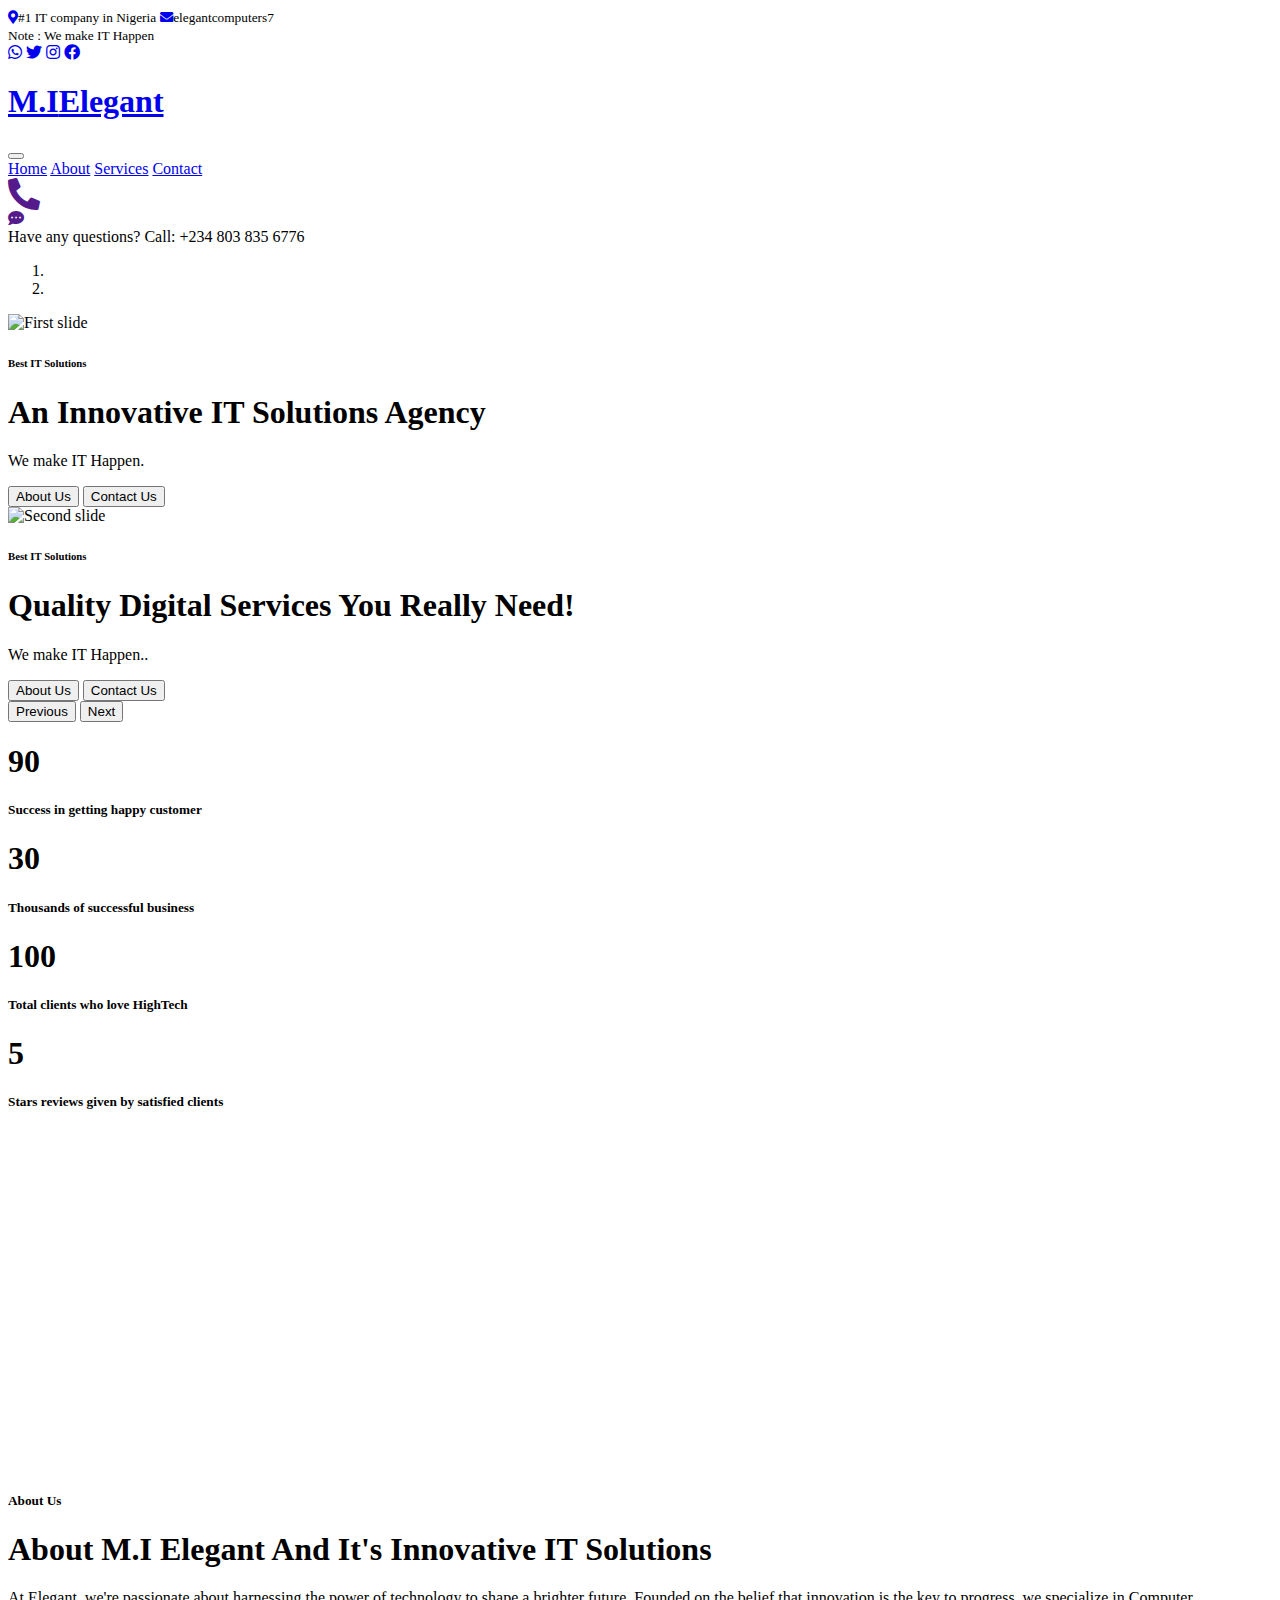
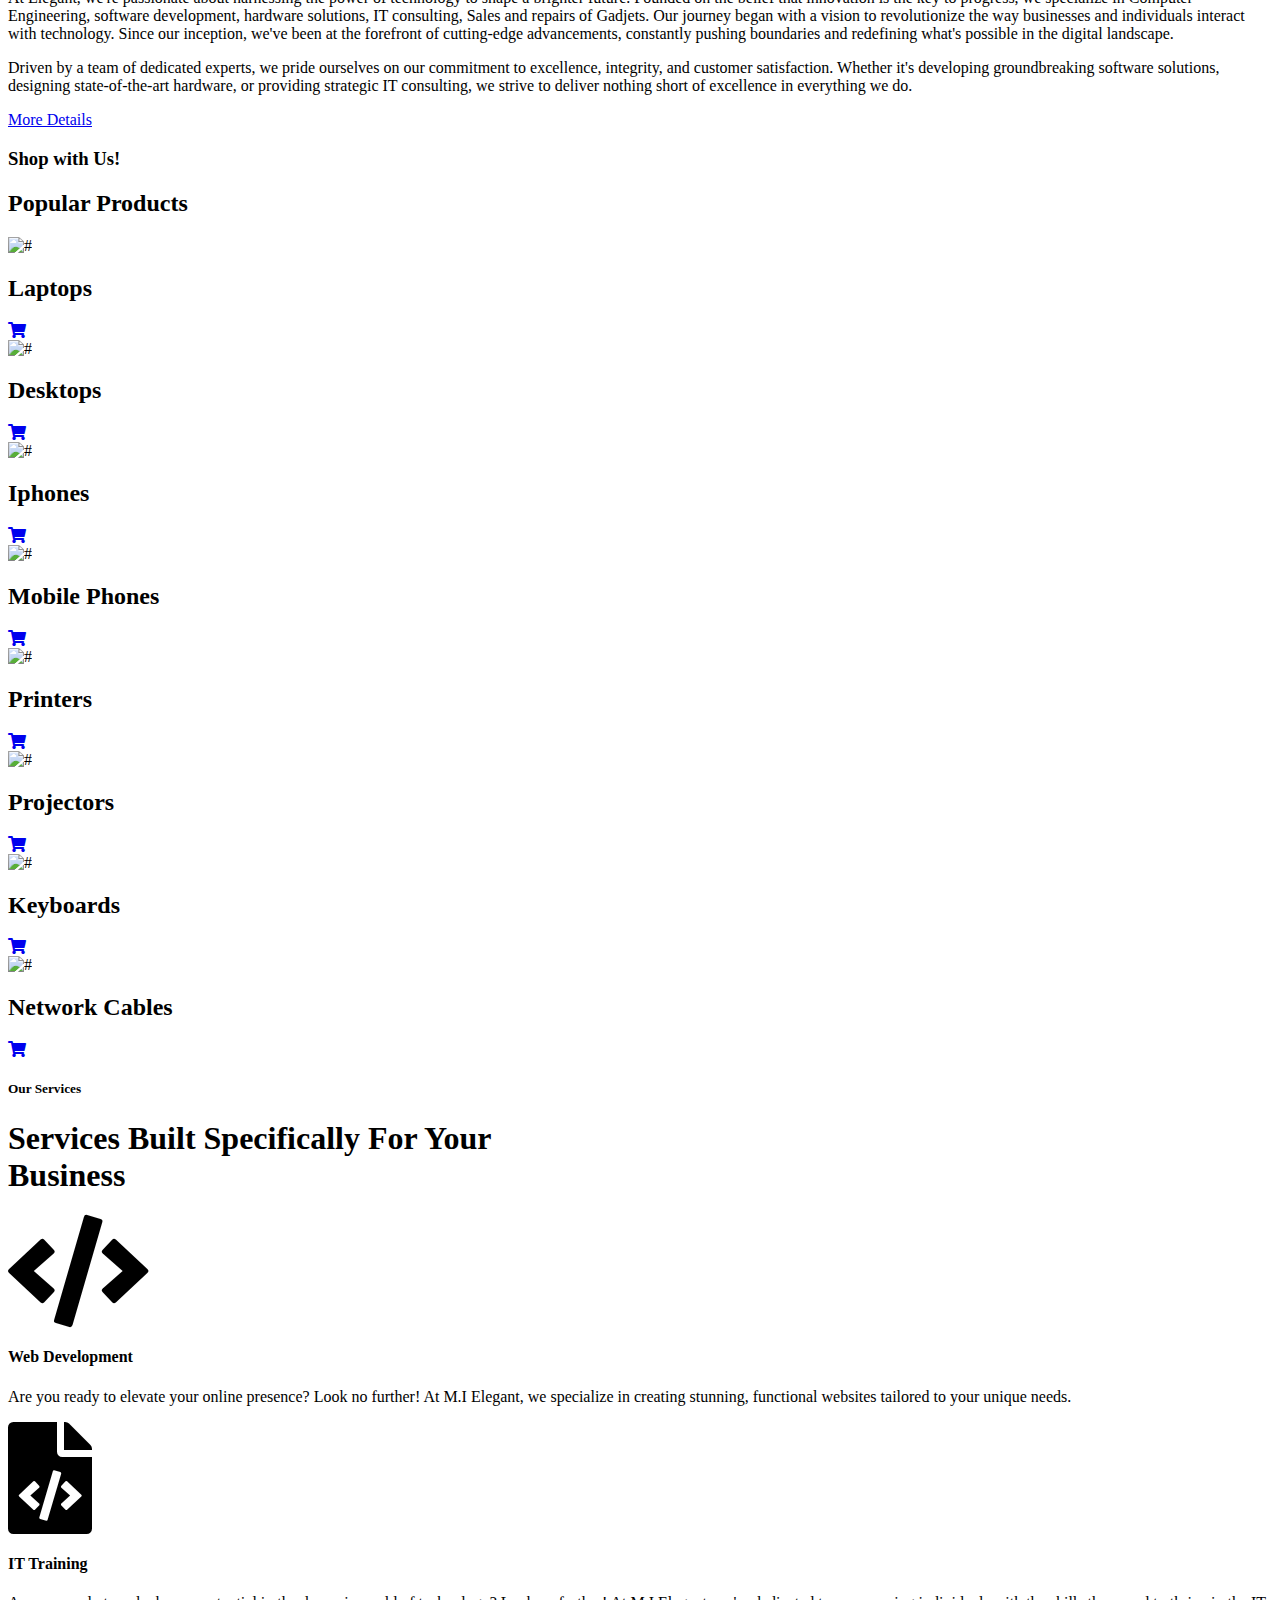
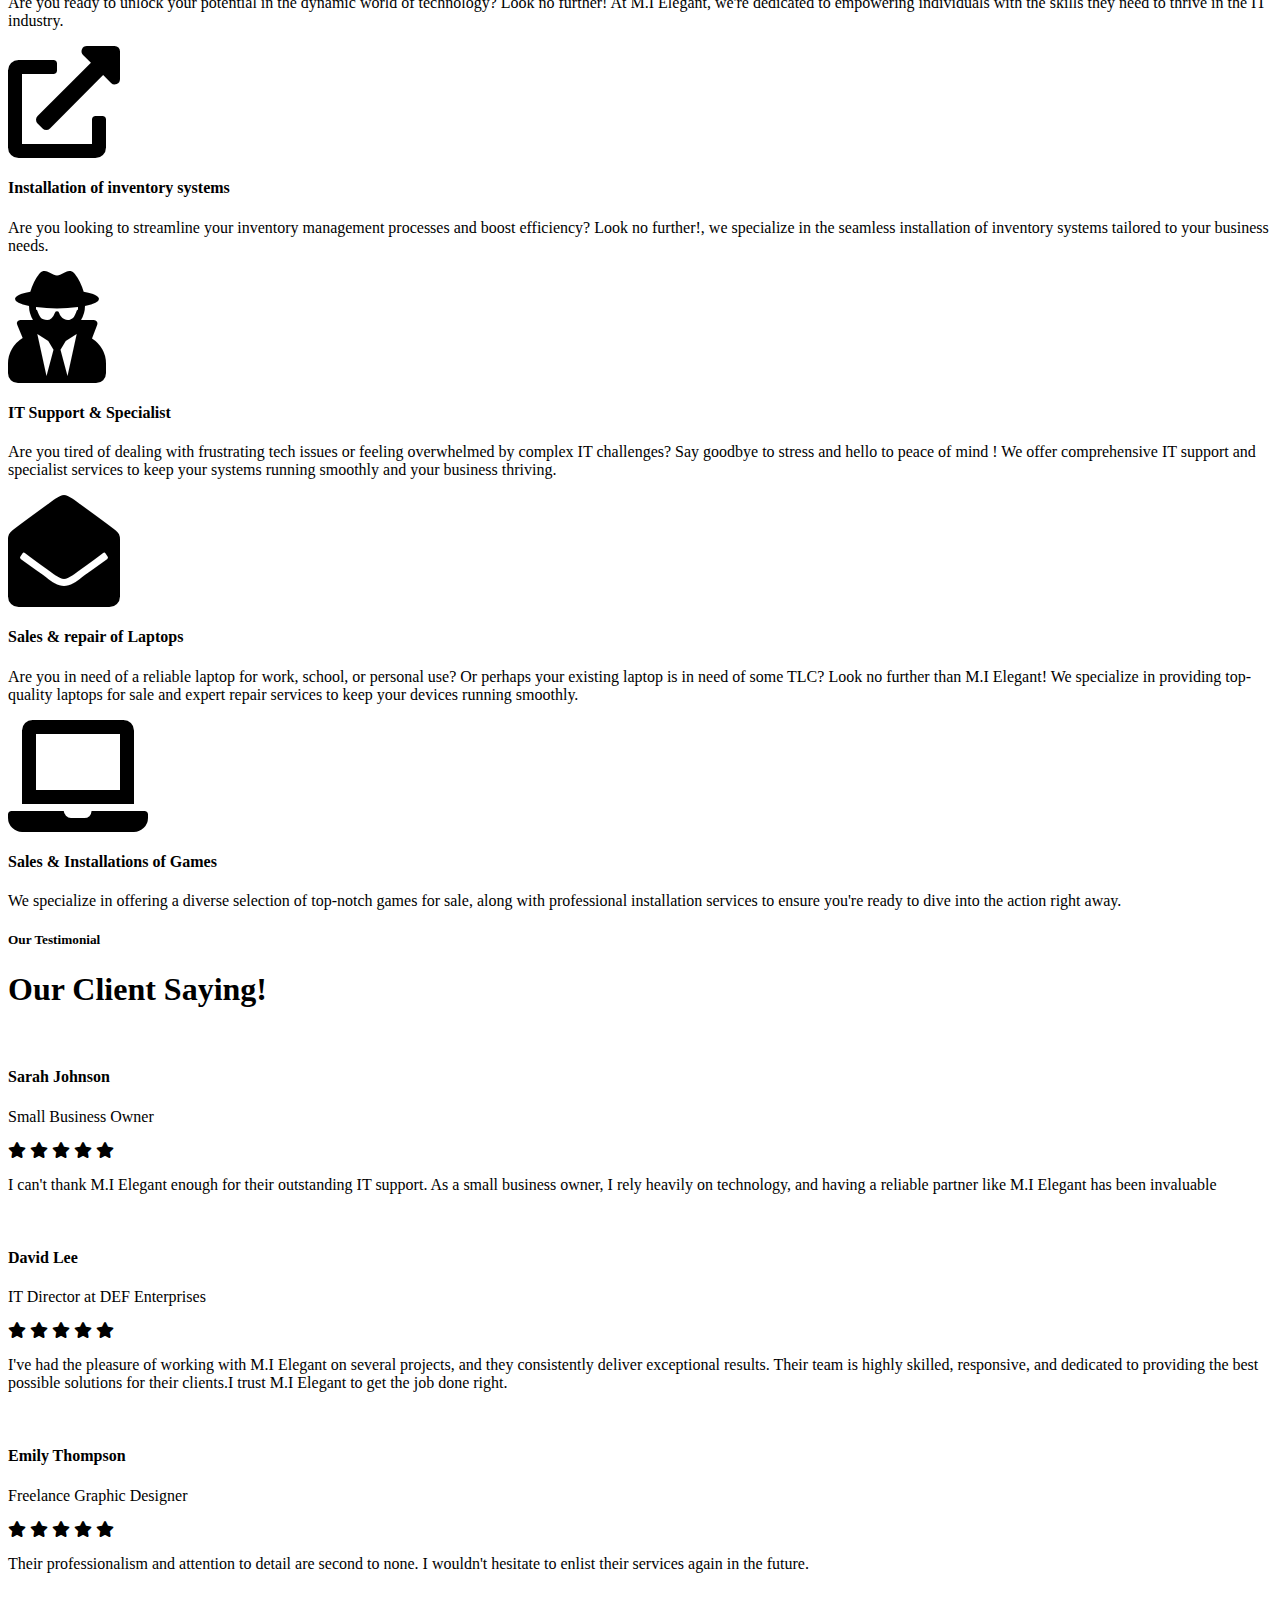
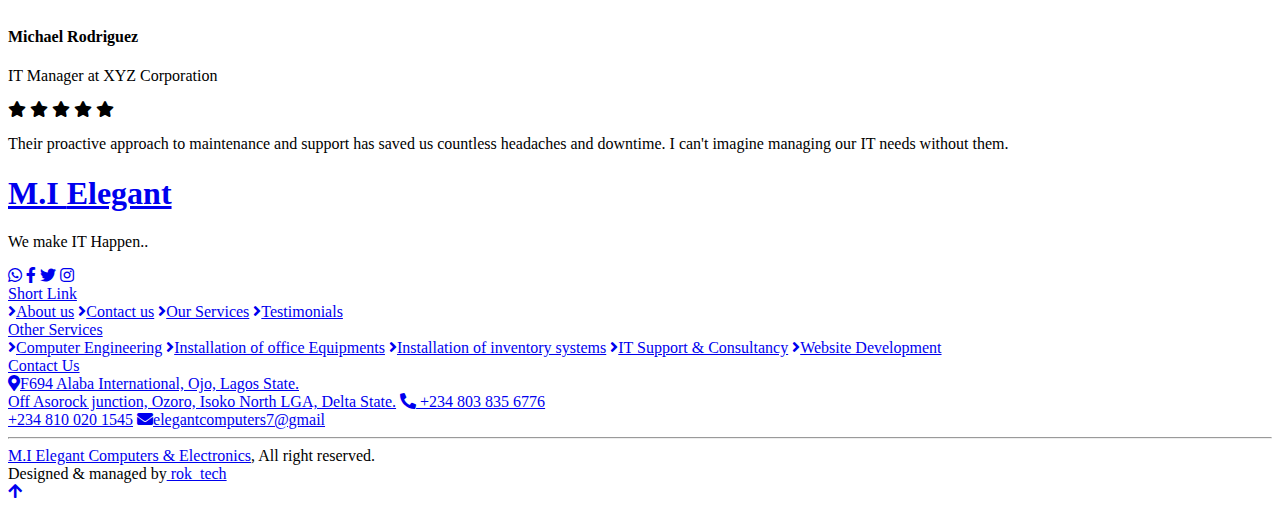
==== index.html @ 5d6654fc "Update index.html" ====
<!DOCTYPE html>
<html lang="en">

    <head>
        <meta charset="utf-8">
        <title>ELEGANT COMPUTERS</title>
        <meta content="width=device-width, initial-scale=1.0" name="viewport">
        <meta content="" name="keywords">
        <meta content="" name="description">

        <!-- Google Web Fonts -->
        <link rel="preconnect" href="https://fonts.googleapis.com">
        <link rel="preconnect" href="https://fonts.gstatic.com" crossorigin>
        <link href="https://fonts.googleapis.com/css2?family=Inter:wght@400;500;600&family=Saira:wght@500;600;700&display=swap" rel="stylesheet"> 

        <!-- Icon Font Stylesheet -->
        <link href="https://cdnjs.cloudflare.com/ajax/libs/font-awesome/5.10.0/css/all.min.css" rel="stylesheet">
        <link href="https://cdn.jsdelivr.net/npm/bootstrap-icons@1.4.1/font/bootstrap-icons.css" rel="stylesheet">

        <!-- Libraries Stylesheet -->
        <link href="lib/animate/animate.min.css" rel="stylesheet">
        <link href="lib/owlcarousel/assets/owl.carousel.min.css" rel="stylesheet">

        <!-- Customized Bootstrap Stylesheet -->
        <link href="css/bootstrap.min.css" rel="stylesheet">

        <!-- Template Stylesheet -->
        <link href="css/style.css" rel="stylesheet">
    </head>

    <body>
        <!-- Spinner Start -->
        <div id="spinner" class="show position-fixed translate-middle w-100 vh-100 top-50 start-50 d-flex align-items-center justify-content-center">
            <div class="spinner-grow text-primary" role="status"></div>
        </div>
        <!-- Spinner End -->

        <!-- Topbar Start -->
        <div class="container-fluid bg-dark py-2 d-none d-md-flex">
            <div class="container">
                <div class="d-flex justify-content-between topbar">
                    <div class="top-info">
                        <small class="me-3 text-white-50"><a href="#"><i class="fas fa-map-marker-alt me-2 text-secondary"></i></a>#1 IT company in Nigeria</small>
                        <small class="me-3 text-white-50"><a href="#"><i class="fas fa-envelope me-2 text-secondary"></i></a>elegantcomputers7</small>
                    </div>
                    <div id="note" class="text-secondary d-none d-xl-flex"><small>Note : We make IT Happen</small></div>
                    <div class="top-link">
                        <a href="https://wa.me/+2348038356776/" class="bg-light nav-fill btn btn-sm-square rounded-circle"><i class="fab fa-whatsapp text-primary"></i></a>
                        <a href="https://x.com/elegantcomputer?t=hcSdfHdTWc3HOT71tV6EfA&s=09" class="bg-light nav-fill btn btn-sm-square rounded-circle"><i class="fab fa-twitter text-primary"></i></a>
                        <a href="https://www.instagram.com/elegantcomputers?igsh=bWkzejJnMnF6aTRv" class="bg-light nav-fill btn btn-sm-square rounded-circle"><i class="fab fa-instagram text-primary"></i></a>
                        <a href="https://www.facebook.com/elegantcomputers7?mibextid=ZbWKwL" class="bg-light nav-fill btn btn-sm-square rounded-circle me-0"><i class="fab fa-facebook text-primary"></i></a>
                    </div>
                </div>
            </div>
        </div>
        <!-- Topbar End -->

        <!-- Navbar Start -->
        <div class="container-fluid bg-primary">
            <div class="container">
                <nav class="navbar navbar-dark navbar-expand-lg py-0">
                    <a href="index.html" class="navbar-brand">
                        <h1 class="text-white fw-bold d-block">M.I<span class="text-secondary">Elegant</span> </h1>
                    </a>
                    <button type="button" class="navbar-toggler me-0" data-bs-toggle="collapse" data-bs-target="#navbarCollapse">
                        <span class="navbar-toggler-icon"></span>
                    </button>
                    <div class="collapse navbar-collapse bg-transparent" id="navbarCollapse">
                        <div class="navbar-nav ms-auto mx-xl-auto p-0">
                            <a href="index.html" class="nav-item nav-link active text-secondary">Home</a>
                            <a href="about.html" class="nav-item nav-link">About</a>
                            <a href="service.html" class="nav-item nav-link">Services</a>                           
                            <a href="https://wa.me/+2348038356776/" class="nav-item nav-link">Contact</a>
                        </div>
                    </div>
                    <div class="d-none d-xl-flex flex-shirink-0">
                        <div id="phone-tada" class="d-flex align-items-center justify-content-center me-4">
                            <a href="" class="position-relative animated tada infinite">
                                <i class="fa fa-phone-alt text-white fa-2x"></i>
                                <div class="position-absolute" style="top: -7px; left: 20px;">
                                    <span><i class="fa fa-comment-dots text-secondary"></i></span>
                                </div>
                            </a>
                        </div>
                        <div class="d-flex flex-column pe-4 border-end">
                            <span class="text-white-50">Have any questions?</span>
                            <span class="text-secondary">Call: +234 803 835 6776</span>
                        </div>
                    </div>
                </nav>
            </div>
        </div>
        <!-- Navbar End -->

        <!-- Carousel Start -->
        <div class="container-fluid px-0">
            <div id="carouselId" class="carousel slide" data-bs-ride="carousel">
                <ol class="carousel-indicators">
                    <li data-bs-target="#carouselId" data-bs-slide-to="0" class="active" aria-current="true" aria-label="First slide"></li>
                    <li data-bs-target="#carouselId" data-bs-slide-to="1" aria-label="Second slide"></li>
                </ol>
                <div class="carousel-inner" role="listbox">
                    <div class="carousel-item active">
                        <img src="img/carousel-1.jpg" class="img-fluid" alt="First slide">
                        <div class="carousel-caption">
                            <div class="container carousel-content">
                                <h6 class="text-secondary h4 animated fadeInUp">Best IT Solutions</h6>
                                <h1 class="text-white display-1 mb-4 animated fadeInRight">An Innovative IT Solutions Agency</h1>
                                <p class="mb-4 text-white fs-5 animated fadeInDown">We make IT Happen.</p>
                                <a href="about.html" class="me-2"><button type="button" class="px-4 py-sm-3 px-sm-5 btn btn-primary rounded-pill carousel-content-btn1 animated fadeInLeft">About Us</button></a>
                                <a href="https://wa.me/+2348038356776/" class="ms-2"><button type="button" class="px-4 py-sm-3 px-sm-5 btn btn-primary rounded-pill carousel-content-btn2 animated fadeInRight">Contact Us</button></a>
                            </div>
                        </div>
                    </div>
                    <div class="carousel-item">
                        <img src="img/carousel-2.jpg" class="img-fluid" alt="Second slide">
                        <div class="carousel-caption">
                            <div class="container carousel-content">
                                <h6 class="text-secondary h4 animated fadeInUp">Best IT Solutions</h6>
                                <h1 class="text-white display-1 mb-4 animated fadeInLeft">Quality Digital Services You Really Need!</h1>
                                <p class="mb-4 text-white fs-5 animated fadeInDown">We make IT Happen..</p>
                                <a href="about.html" class="me-2"><button type="button" class="px-4 py-sm-3 px-sm-5 btn btn-primary rounded-pill carousel-content-btn1 animated fadeInLeft">About Us</button></a>
                                <a href="https://wa.me/+2348038356776/" class="ms-2"><button type="button" class="px-4 py-sm-3 px-sm-5 btn btn-primary rounded-pill carousel-content-btn2 animated fadeInRight">Contact Us</button></a>
                            </div>
                        </div>
                    </div>
                </div>
                <button class="carousel-control-prev" type="button" data-bs-target="#carouselId" data-bs-slide="prev">
                    <span class="carousel-control-prev-icon" aria-hidden="true"></span>
                    <span class="visually-hidden">Previous</span>
                </button>
                <button class="carousel-control-next" type="button" data-bs-target="#carouselId" data-bs-slide="next">
                    <span class="carousel-control-next-icon" aria-hidden="true"></span>
                    <span class="visually-hidden">Next</span>
                </button>
            </div>
        </div>
        <!-- Carousel End -->


        <!-- Fact Start -->
        <div class="container-fluid bg-secondary py-5">
            <div class="container">
                <div class="row">
                    <div class="col-lg-3 wow fadeIn" data-wow-delay=".1s">
                        <div class="d-flex counter">
                            <h1 class="me-3 text-primary counter-value">90</h1>
                            <h5 class="text-white mt-1">Success in getting happy customer</h5>
                        </div>
                    </div>
                    <div class="col-lg-3 wow fadeIn" data-wow-delay=".3s">
                        <div class="d-flex counter">
                            <h1 class="me-3 text-primary counter-value">30</h1>
                            <h5 class="text-white mt-1">Thousands of successful business</h5>
                        </div>
                    </div>
                    <div class="col-lg-3 wow fadeIn" data-wow-delay=".5s">
                        <div class="d-flex counter">
                            <h1 class="me-3 text-primary counter-value">100</h1>
                            <h5 class="text-white mt-1">Total clients who love HighTech</h5>
                        </div>
                    </div>
                    <div class="col-lg-3 wow fadeIn" data-wow-delay=".7s">
                        <div class="d-flex counter">
                            <h1 class="me-3 text-primary counter-value">5</h1>
                            <h5 class="text-white mt-1">Stars reviews given by satisfied clients</h5>
                        </div>
                    </div>
                </div>
            </div>
        </div>
        <!-- Fact End -->


        <!-- About Start -->
        <div class="container-fluid py-5 my-5">
            <div class="container pt-5">
                <div class="row g-5">
                    <div class="col-lg-5 col-md-6 col-sm-12 wow fadeIn" data-wow-delay=".3s">
                        <div class="h-100 position-relative">
                            <img src="img/about-1.jpg" class="img-fluid w-75 rounded" alt="" style="margin-bottom: 25%;">
                            <div class="position-absolute w-75" style="top: 25%; left: 25%;">
                                <img src="img/about-2.jpg" class="img-fluid w-100 rounded" alt="">
                            </div>
                        </div>
                    </div>
                    <div class="col-lg-7 col-md-6 col-sm-12 wow fadeIn" data-wow-delay=".5s">
                        <h5 class="text-primary">About Us</h5>
                        <h1 class="mb-4">About M.I Elegant And It's Innovative IT Solutions</h1>
                        <p>At Elegant, we're passionate about harnessing the power of technology to shape a brighter future. Founded on the belief that innovation is the key to progress, we specialize in Computer Engineering, software development, hardware solutions, IT consulting, Sales and repairs of Gadjets.
                            Our journey began with a vision to revolutionize the way businesses and individuals interact with technology. Since our inception, we've been at the forefront of cutting-edge advancements, constantly pushing boundaries and redefining what's possible in the digital landscape.
                            </p>
                        <p class="mb-4">Driven by a team of dedicated experts, we pride ourselves on our commitment to excellence, integrity, and customer satisfaction. Whether it's developing groundbreaking software solutions, designing state-of-the-art hardware, or providing strategic IT consulting, we strive to deliver nothing short of excellence in everything we do.</p>
                        <a href="https://wa.me/+2348038356776/" class="btn btn-secondary rounded-pill px-5 py-3 text-white">More Details</a>
                    </div>
                </div>
            </div>
        </div>
        <!-- About End -->

         <!--products-->
         <section class="shop container">
            <div class="header">
                <h3>Shop with Us!</h3>
                <h2>Popular Products</h2>
            </div>
            <div class="shop-content">
            <div class="product-box">
                <img src="img/laptop.jpg" alt="#" class="product-img">
                <h2 class="product-title">Laptops</h2>
                <!-- <span class="price">₦150,000</span> -->
                <a href="https://wa.me/+2348038356776/"><i class="fa fa-shopping-cart add-cart"></i></a>
             </div>
            <div class="product-box">
                <img src="img/desktop.jpeg" alt="#" class="product-img">
                <h2 class="product-title">Desktops</h2>
                <!-- <span class="price">₦500,000</span> -->
                <a href="https://wa.me/+2348038356776/"><i class="fa fa-shopping-cart add-cart"></i></a>
            </div>
            <div class="product-box">
                <img src="img/iphone.jpeg" alt="#" class="product-img">
                <h2 class="product-title">Iphones</h2>
                <!-- <span class="price">₦950,000</span> -->
                <a href="https://wa.me/+2348038356776/"><i class="fa fa-shopping-cart add-cart"></i></a>
            </div>
            <div class="product-box">
                <img src="img/phones.jpeg" alt="#" class="product-img">
                <h2 class="product-title">Mobile Phones</h2>
                <!-- <span class="price">₦250,000</span> -->
                <a href="https://wa.me/+2348038356776/"><i class="fa fa-shopping-cart add-cart"></i></a>
            </div>
            <div class="product-box">
                <img src="img/printer.jpeg" alt="#" class="product-img">
                <h2 class="product-title">Printers</h2>
                <!-- <span class="price">₦98,000</span> -->
                <a href="https://wa.me/+2348038356776/"><i class="fa fa-shopping-cart add-cart"></i></a>
            </div>
            <div class="product-box">
                <img src="img/projector.jpeg" alt="#" class="product-img">
                <h2 class="product-title">Projectors</h2>
                <!-- <span class="price">₦150,000</span> -->
                <a href="https://wa.me/+2348038356776/"><i class="fa fa-shopping-cart add-cart"></i></a>
            </div>
            <div class="product-box">
                <img src="img/key.jpg" alt="#" class="product-img">
                <h2 class="product-title">Keyboards</h2>
                <!-- <span class="price">₦100,000</span> -->
                <a href="https://wa.me/+2348038356776/"><i class="fa fa-shopping-cart add-cart"></i></a>
            </div>
            <div class="product-box">
                <img src="img/m.jpg" alt="#" class="product-img">
                <h2 class="product-title">Network Cables</h2>
                <!-- <span class="price">₦944,000</span> -->
                <a href="https://wa.me/+2348038356776/"><i class="fa fa-shopping-cart add-cart"></i></a>
            </div>
            </div>
            </section>

            
        <!-- Services Start -->
        <div class="container-fluid services py-5 mb-5">
            <div class="container">
                <div class="text-center mx-auto pb-5 wow fadeIn" data-wow-delay=".3s" style="max-width: 600px;">
                    <h5 class="text-primary">Our Services</h5>
                    <h1>Services Built Specifically For Your Business</h1>
                </div>
                <div class="row g-5 services-inner">
                    <div class="col-md-6 col-lg-4 wow fadeIn" data-wow-delay=".3s">
                        <div class="services-item bg-light">
                            <div class="p-4 text-center services-content">
                                <div class="services-content-icon">
                                    <i class="fa fa-code fa-7x mb-4 text-primary"></i>
                                    <h4 class="mb-3">Web Development</h4>
                                    <p class="mb-4">Are you ready to elevate your online presence? Look no further! At M.I Elegant, we specialize in creating stunning, functional websites tailored to your unique needs.</p>
                               
                                </div>
                            </div>
                        </div>
                    </div>
                    <div class="col-md-6 col-lg-4 wow fadeIn" data-wow-delay=".5s">
                        <div class="services-item bg-light">
                            <div class="p-4 text-center services-content">
                                <div class="services-content-icon">
                                    <i class="fa fa-file-code fa-7x mb-4 text-primary"></i>
                                    <h4 class="mb-3">IT Training</h4>
                                    <p class="mb-4">Are you ready to unlock your potential in the dynamic world of technology? Look no further! At M.I Elegant, we're dedicated to empowering individuals with the skills they need to thrive in the IT industry.</p>
                                </div>
                            </div>
                        </div>
                    </div>
                    <div class="col-md-6 col-lg-4 wow fadeIn" data-wow-delay=".7s">
                        <div class="services-item bg-light">
                            <div class="p-4 text-center services-content">
                                <div class="services-content-icon">
                                    <i class="fa fa-external-link-alt fa-7x mb-4 text-primary"></i>
                                    <h4 class="mb-3">Installation of inventory systems</h4>
                                    <p class="mb-4">Are you looking to streamline your inventory management processes and boost efficiency? Look no further!, we specialize in the seamless installation of inventory systems tailored to your business needs.</p>
                                </div>
                            </div>
                        </div>
                    </div>
                    <div class="col-md-6 col-lg-4 wow fadeIn" data-wow-delay=".3s">
                        <div class="services-item bg-light">
                            <div class="p-4 text-center services-content">
                                <div class="services-content-icon">
                                    <i class="fas fa-user-secret fa-7x mb-4 text-primary"></i>
                                    <h4 class="mb-3">IT Support & Specialist</h4>
                                    <p class="mb-4">Are you tired of dealing with frustrating tech issues or feeling overwhelmed by complex IT challenges? Say goodbye to stress and hello to peace of mind ! We offer comprehensive IT support and specialist services to keep your systems running smoothly and your business thriving.</p>
                                </div>
                                
                            </div>
                        </div>
                    </div>
                    <div class="col-md-6 col-lg-4 wow fadeIn" data-wow-delay=".5s">
                        <div class="services-item bg-light">
                            <div class="p-4 text-center services-content">
                                <div class="services-content-icon">
                                    <i class="fa fa-envelope-open fa-7x mb-4 text-primary"></i>
                                    <h4 class="mb-3">Sales & repair of Laptops</h4>
                                    <p class="mb-4">Are you in need of a reliable laptop for work, school, or personal use? Or perhaps your existing laptop is in need of some TLC? Look no further than M.I Elegant! We specialize in providing top-quality laptops for sale and expert repair services to keep your devices running smoothly.</p>
                                </div>
                            </div>
                        </div>
                    </div>
                    <div class="col-md-6 col-lg-4 wow fadeIn" data-wow-delay=".7s">
                        <div class="services-item bg-light">
                            <div class="p-4 text-center services-content">
                                <div class="services-content-icon">
                                    <i class="fas fa-laptop fa-7x mb-4 text-primary"></i>
                                    <h4 class="mb-3">Sales & Installations of Games </h4>
                                    <p class="mb-4">We specialize in offering a diverse selection of top-notch games for sale, along with professional installation services to ensure you're ready to dive into the action right away.</p>
                                </div>
                            </div>
                        </div>
                    </div>
                </div>
            </div>
        </div>
        <!-- Services End -->

        <!-- Testimonial Start -->
        <div class="container-fluid testimonial py-5 mb-5">
            <div class="container">
                <div class="text-center mx-auto pb-5 wow fadeIn" data-wow-delay=".3s" style="max-width: 600px;">
                    <h5 class="text-primary">Our Testimonial</h5>
                    <h1>Our Client Saying!</h1>
                </div>
                <div class="owl-carousel testimonial-carousel wow fadeIn" data-wow-delay=".5s">
                    <div class="testimonial-item border p-4">
                        <div class="d-flex align-items-center">
                            <div class="">
                                <img src="img/testimonial-1.jpg" alt="">
                            </div>
                            <div class="ms-4">
                                <h4 class="text-secondary">Sarah Johnson</h4>
                                <p class="m-0 pb-3">Small Business Owner</p>
                                <div class="d-flex pe-5">
                                    <i class="fas fa-star me-1 text-primary"></i>
                                    <i class="fas fa-star me-1 text-primary"></i>
                                    <i class="fas fa-star me-1 text-primary"></i>
                                    <i class="fas fa-star me-1 text-primary"></i>
                                    <i class="fas fa-star me-1 text-primary"></i>
                                </div>
                            </div>
                        </div>
                        <div class="border-top mt-4 pt-3">
                            <p class="mb-0">I can't thank M.I Elegant enough for their outstanding IT support. As a small business owner, I rely heavily on technology, and having a reliable partner like M.I Elegant has been invaluable</p>
                        </div>
                    </div>
                    <div class="testimonial-item border p-4">
                        <div class=" d-flex align-items-center">
                            <div class="">
                                <img src="img/testimonial-2.jpg" alt="">
                            </div>
                            <div class="ms-4">
                                <h4 class="text-secondary">David Lee</h4>
                                <p class="m-0 pb-3">IT Director at DEF Enterprises</p>
                                <div class="d-flex pe-5">
                                    <i class="fas fa-star me-1 text-primary"></i>
                                    <i class="fas fa-star me-1 text-primary"></i>
                                    <i class="fas fa-star me-1 text-primary"></i>
                                    <i class="fas fa-star me-1 text-primary"></i>
                                    <i class="fas fa-star me-1 text-primary"></i>
                                </div>
                            </div>
                        </div>
                        <div class="border-top mt-4 pt-3">
                            <p class="mb-0">I've had the pleasure of working with M.I Elegant on several projects, and they consistently deliver exceptional results. Their team is highly skilled, responsive, and dedicated to providing the best possible solutions for their clients.I trust M.I Elegant to get the job done right.</p>
                        </div>
                    </div>
                    <div class="testimonial-item border p-4">
                        <div class=" d-flex align-items-center">
                            <div class="">
                                <img src="img/testimonial-3.jpg" alt="">
                            </div>
                            <div class="ms-4">
                                <h4 class="text-secondary">Emily Thompson</h4>
                                <p class="m-0 pb-3">Freelance Graphic Designer</p>
                                <div class="d-flex pe-5">
                                    <i class="fas fa-star me-1 text-primary"></i>
                                    <i class="fas fa-star me-1 text-primary"></i>
                                    <i class="fas fa-star me-1 text-primary"></i>
                                    <i class="fas fa-star me-1 text-primary"></i>
                                    <i class="fas fa-star me-1 text-primary"></i>
                                </div>
                            </div>
                        </div>
                        <div class="border-top mt-4 pt-3">
                            <p class="mb-0">Their professionalism and attention to detail are second to none. I wouldn't hesitate to enlist their services again in the future.</p>
                        </div>
                    </div>
                    <div class="testimonial-item border p-4">
                        <div class=" d-flex align-items-center">
                            <div class="">
                                <img src="img/testimonial-4.jpg" alt="">
                            </div>
                            <div class="ms-4">
                                <h4 class="text-secondary">Michael Rodriguez</h4>
                                <p class="m-0 pb-3">IT Manager at XYZ Corporation</p>
                                <div class="d-flex pe-5">
                                    <i class="fas fa-star me-1 text-primary"></i>
                                    <i class="fas fa-star me-1 text-primary"></i>
                                    <i class="fas fa-star me-1 text-primary"></i>
                                    <i class="fas fa-star me-1 text-primary"></i>
                                    <i class="fas fa-star me-1 text-primary"></i>
                                </div>
                            </div>
                        </div>
                        <div class="border-top mt-4 pt-3">
                            <p class="mb-0">Their proactive approach to maintenance and support has saved us countless headaches and downtime. I can't imagine managing our IT needs without them.</p>
                        </div>
                    </div>
                </div>
            </div>
        </div>

        <!-- Testimonial End -->

        <!-- Footer Start -->
         <div class="container-fluid footer bg-dark wow fadeIn" data-wow-delay=".3s">
            <div class="container pt-5 pb-4">
                <div class="row g-5">
                    <div class="col-lg-3 col-md-6">
                        <a href="index.html">
                            <h1 class="text-white fw-bold d-block">M.I <span class="text-secondary">Elegant</span> </h1>
                        </a>
                        <p class="mt-4 text-light">We make IT Happen..</p>
                        <div class="d-flex hightech-link">
                            <a href="https://wa.me/+2348038356776/" class="btn-light nav-fill btn btn-square rounded-circle me-2"><i class="fab fa-whatsapp text-primary"></i></a>
                            <a href="https://www.facebook.com/elegantcomputers7?mibextid=ZbWKwL" class="btn-light nav-fill btn btn-square rounded-circle me-2"><i class="fab fa-facebook-f text-primary"></i></a>
                            <a href="https://x.com/elegantcomputer?t=hcSdfHdTWc3HOT71tV6EfA&s=09" class="btn-light nav-fill btn btn-square rounded-circle me-2"><i class="fab fa-twitter text-primary"></i></a>
                            <a href="https://www.instagram.com/elegantcomputers?igsh=bWkzejJnMnF6aTRv" class="btn-light nav-fill btn btn-square rounded-circle me-0"><i class="fab fa-instagram text-primary"></i></a>
                        </div>
                    </div>
                    <div class="col-lg-3 col-md-6">
                        <a href="#" class="h3 text-secondary">Short Link</a>
                        <div class="mt-4 d-flex flex-column short-link">
                            <a href="about.html" class="mb-2 text-white"><i class="fas fa-angle-right text-secondary me-2"></i>About us</a>
                            <a href="https://wa.me/+2348038356776/" class="mb-2 text-white"><i class="fas fa-angle-right text-secondary me-2"></i>Contact us</a>
                            <a href="service.html" class="mb-2 text-white"><i class="fas fa-angle-right text-secondary me-2"></i>Our Services</a>
                            <a href="testimonial.html" class="mb-2 text-white"><i class="fas fa-angle-right text-secondary me-2"></i>Testimonials</a>
                            <!-- <a href="" class="mb-2 text-white"><i class="fas fa-angle-right text-secondary me-2"></i></a> -->
                        </div>
                    </div>
                    <div class="col-lg-3 col-md-6">
                        <a href="#" class="h3 text-secondary">Other Services</a>
                        <div class="mt-4 d-flex flex-column help-link">
                            <a href="#" class="mb-2 text-white"><i class="fas fa-angle-right text-secondary me-2"></i>Computer Engineering</a>
                            <a href="#" class="mb-2 text-white"><i class="fas fa-angle-right text-secondary me-2"></i>Installation of office Equipments</a>
                            <a href="#" class="mb-2 text-white"><i class="fas fa-angle-right text-secondary me-2"></i>Installation of inventory systems</a>
                            <a href="#" class="mb-2 text-white"><i class="fas fa-angle-right text-secondary me-2"></i>IT Support & Consultancy</a>
                            <a href="#" class="mb-2 text-white"><i class="fas fa-angle-right text-secondary me-2"></i>Website Development</a>
                        </div>
                    </div>
                    <div class="col-lg-3 col-md-6">
                        <a href="#" class="h3 text-secondary">Contact Us</a>
                        <div class="text-white mt-4 d-flex flex-column contact-link">
                            <a href="#" class="pb-3 text-light border-bottom border-primary"><i class="fas fa-map-marker-alt text-secondary me-2"></i>F694 Alaba International, Ojo, Lagos State.<br>Off Asorock junction,
                            Ozoro, Isoko North LGA, Delta State.</a>
                            <a href="https://wa.me/+2348038356776/" class="py-3 text-light border-bottom border-primary"><i class="fas fa-phone-alt text-secondary me-2"></i> +234 803 835 6776<br>   +234 810 020 1545</a>
                            <a href="#" class="py-3 text-light border-bottom border-primary"><i class="fas fa-envelope text-secondary me-2"></i>elegantcomputers7@gmail</a>
                        </div>
                    </div>
                </div>
                <hr class="text-light mt-5 mb-4">
                <div class="row">
                    <div class="col-md-6 text-center text-md-start">
                        <span class="text-light"><a href="#" class="text-secondary">M.I Elegant Computers & Electronics</a>, All right reserved.</span>
                    </div>
                    <div class="col-md-6 text-center text-md-end">
                        <span class="text-light">Designed & managed by<a href="https://wa.me/+2347045462146/" class="text-secondary"> rok_tech</a></span>
                    </div>
                </div>
            </div>
        </div>
        <!-- Footer End -->


        <!-- Back to Top -->
        <a href="#" class="btn btn-secondary btn-square rounded-circle back-to-top"><i class="fa fa-arrow-up text-white"></i></a>

        
        <!-- JavaScript Libraries -->
        <script src="https://ajax.googleapis.com/ajax/libs/jquery/3.6.4/jquery.min.js"></script>
        <script src="https://cdn.jsdelivr.net/npm/bootstrap@5.0.0/dist/js/bootstrap.bundle.min.js"></script>
        <script src="lib/wow/wow.min.js"></script>
        <script src="lib/easing/easing.min.js"></script>
        <script src="lib/waypoints/waypoints.min.js"></script>
        <script src="lib/owlcarousel/owl.carousel.min.js"></script>

        <!-- Template Javascript -->
        <script src="js/main.js"></script>
    </body>

</html>
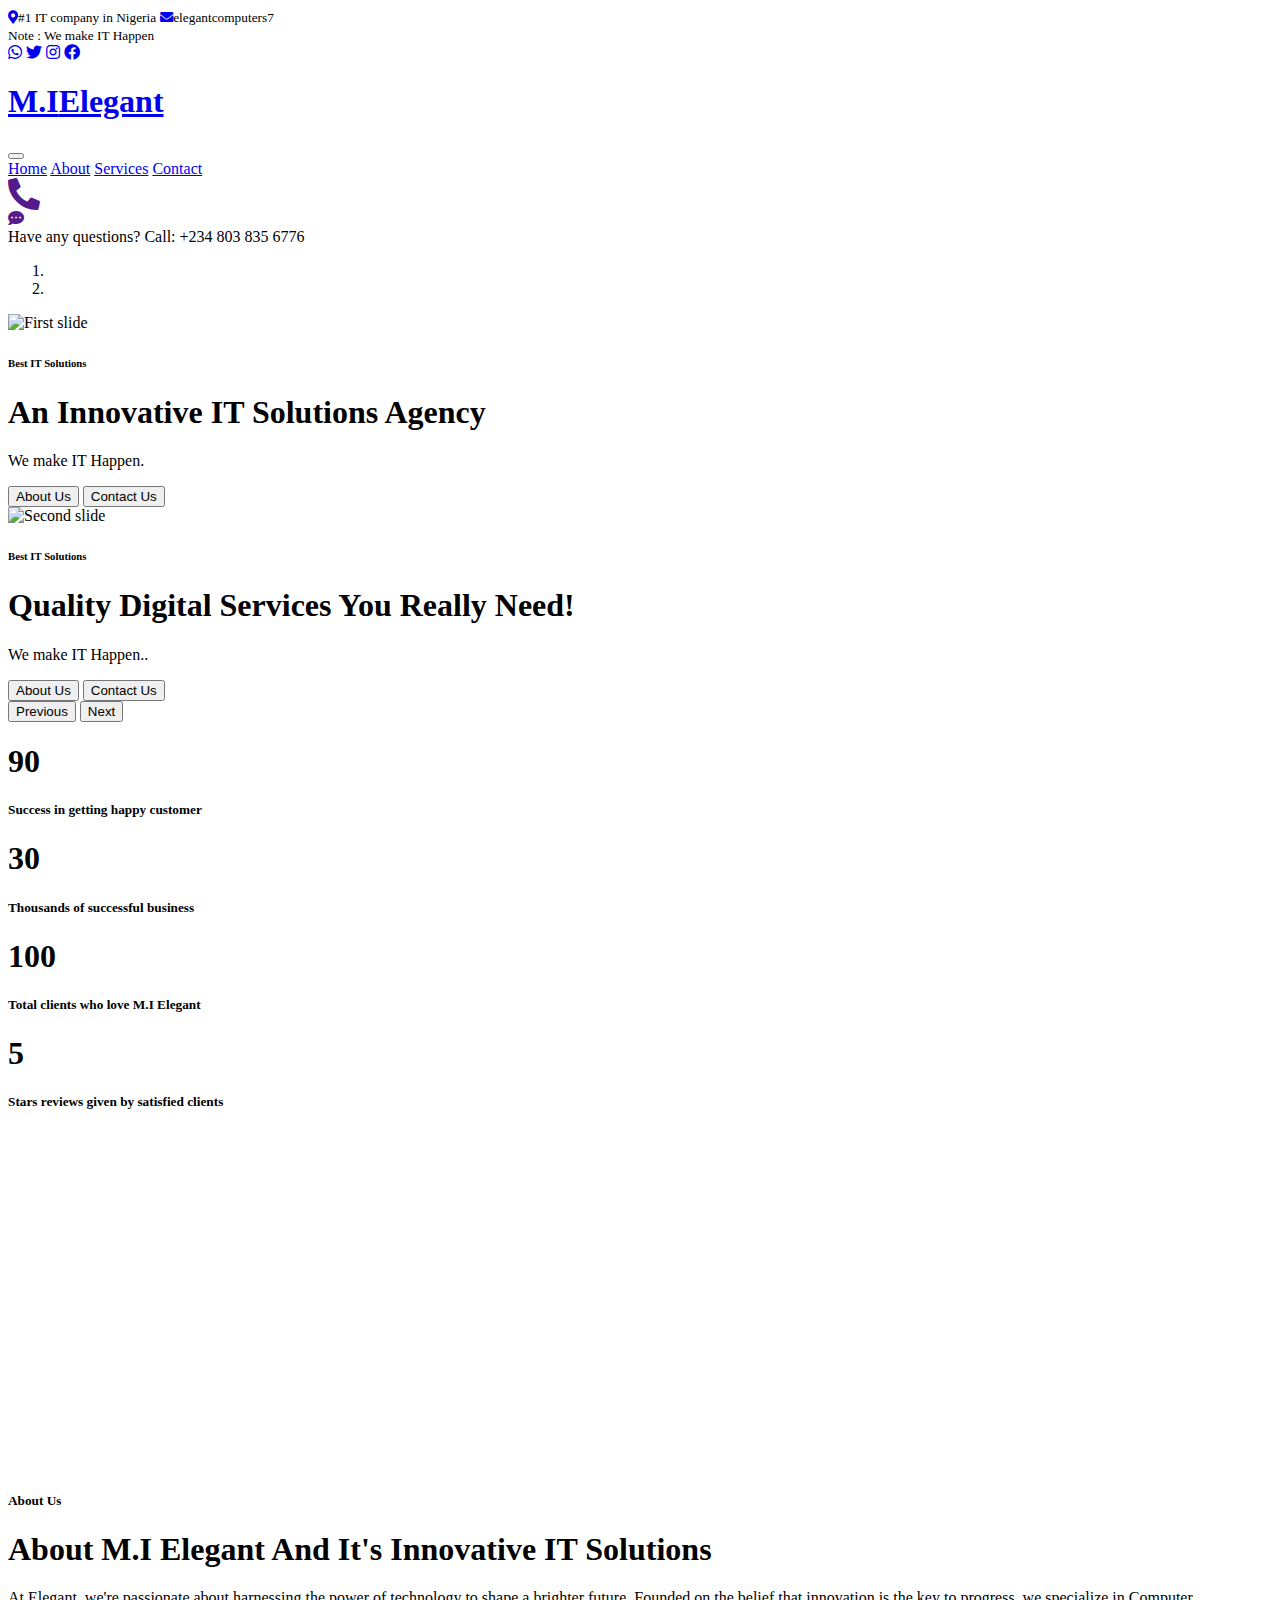
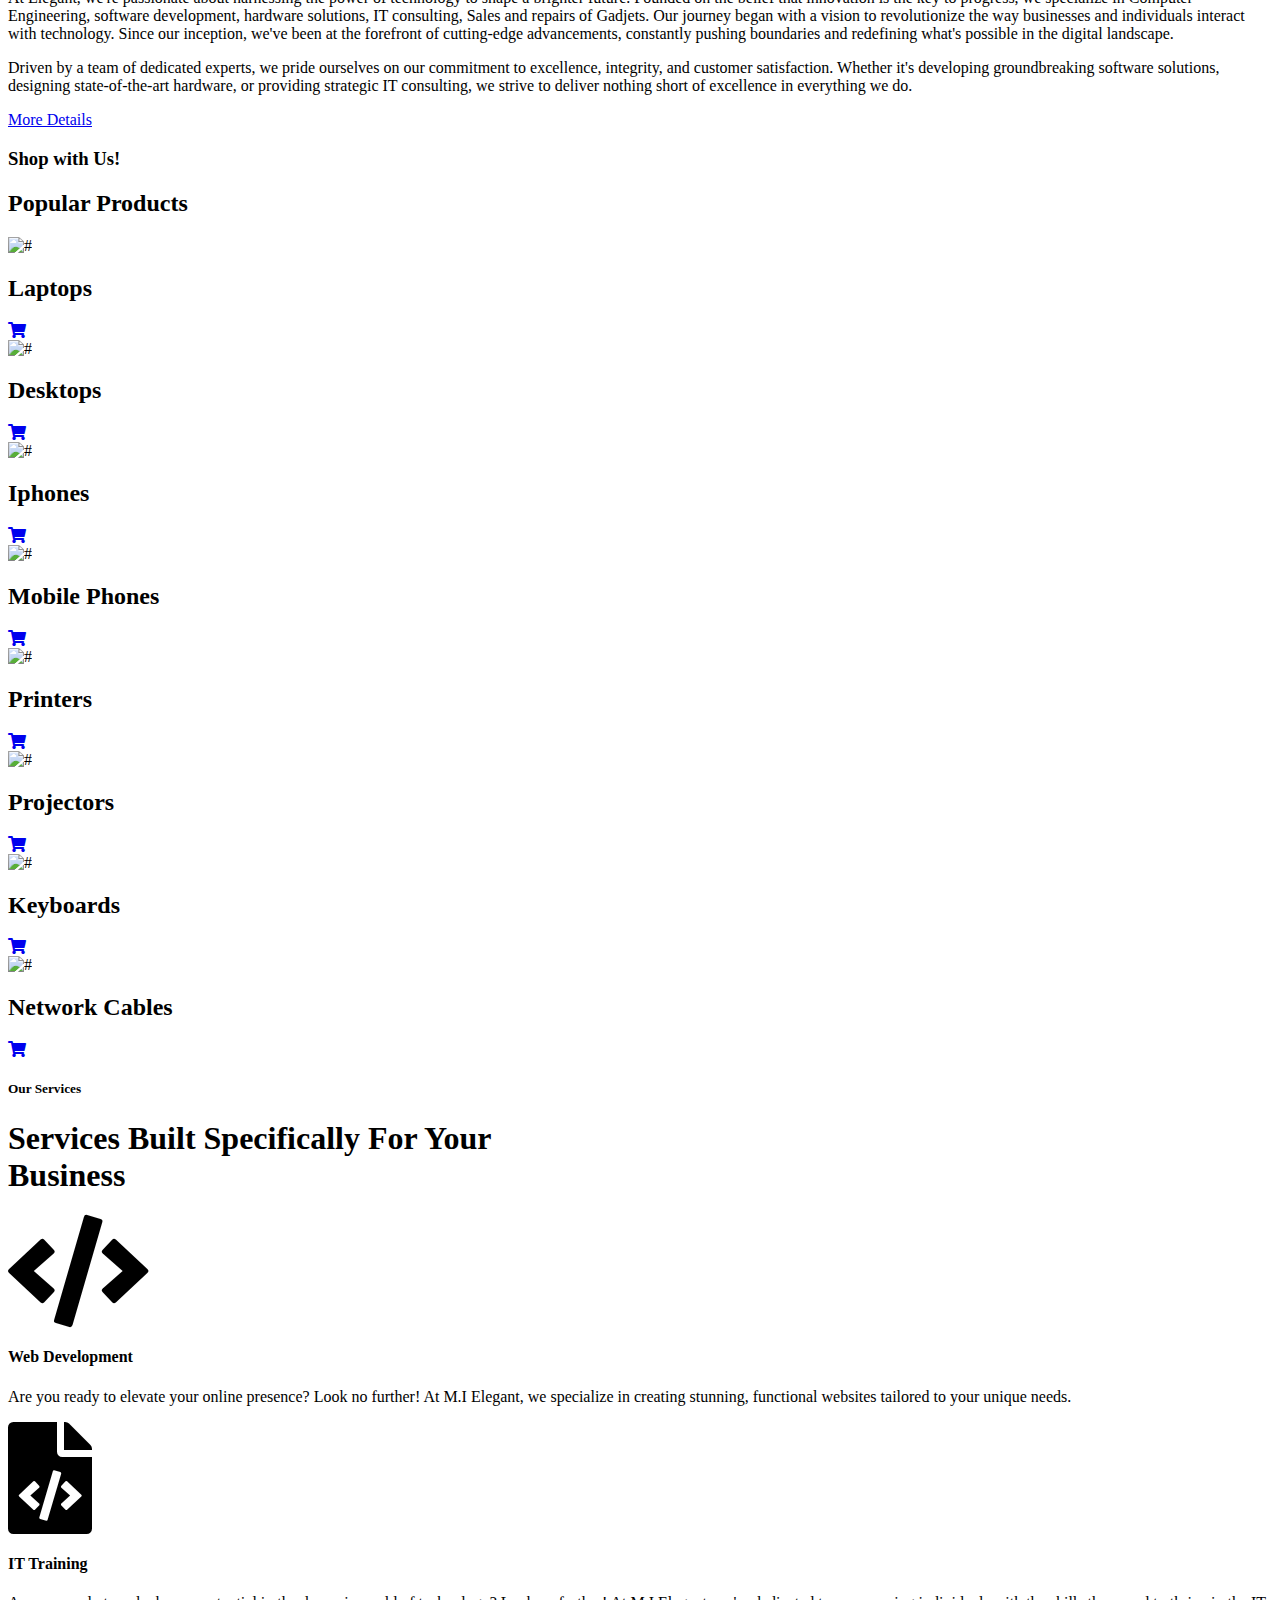
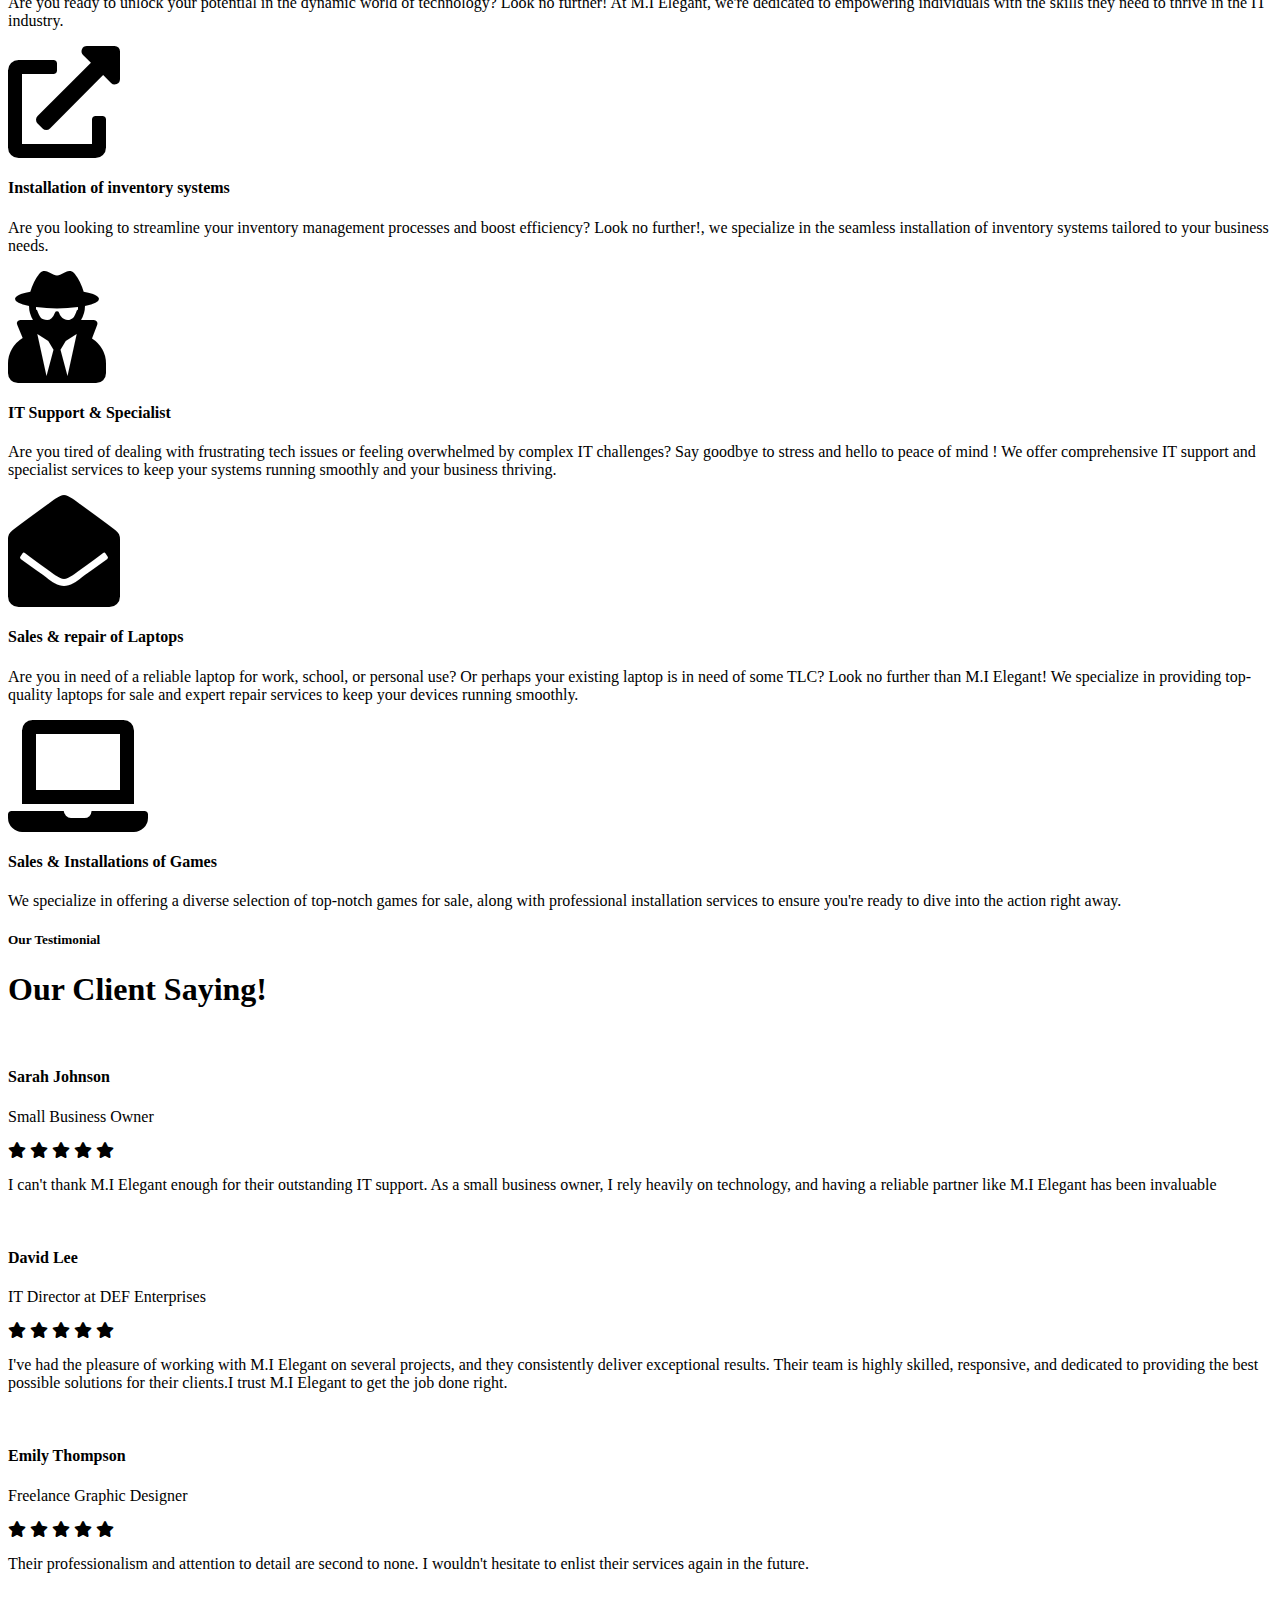
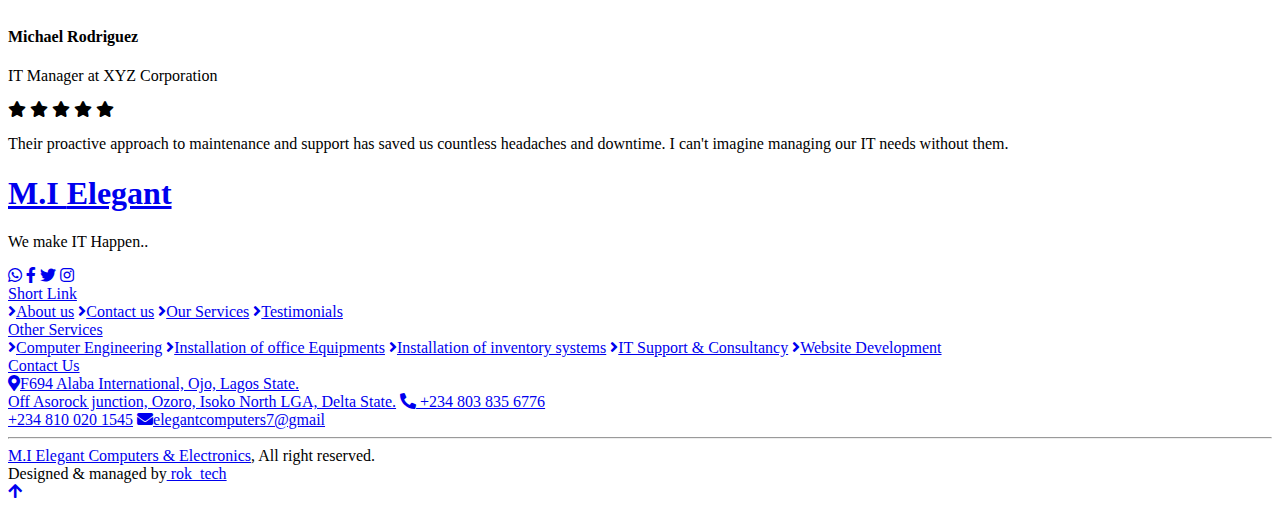
==== commit 6b3a8ee6: "Update index.html" ====
--- a/index.html
+++ b/index.html
@@ -157,7 +157,7 @@
                     <div class="col-lg-3 wow fadeIn" data-wow-delay=".5s">
                         <div class="d-flex counter">
                             <h1 class="me-3 text-primary counter-value">100</h1>
-                            <h5 class="text-white mt-1">Total clients who love HighTech</h5>
+                            <h5 class="text-white mt-1">Total clients who love M.I Elegant</h5>
                         </div>
                     </div>
                     <div class="col-lg-3 wow fadeIn" data-wow-delay=".7s">
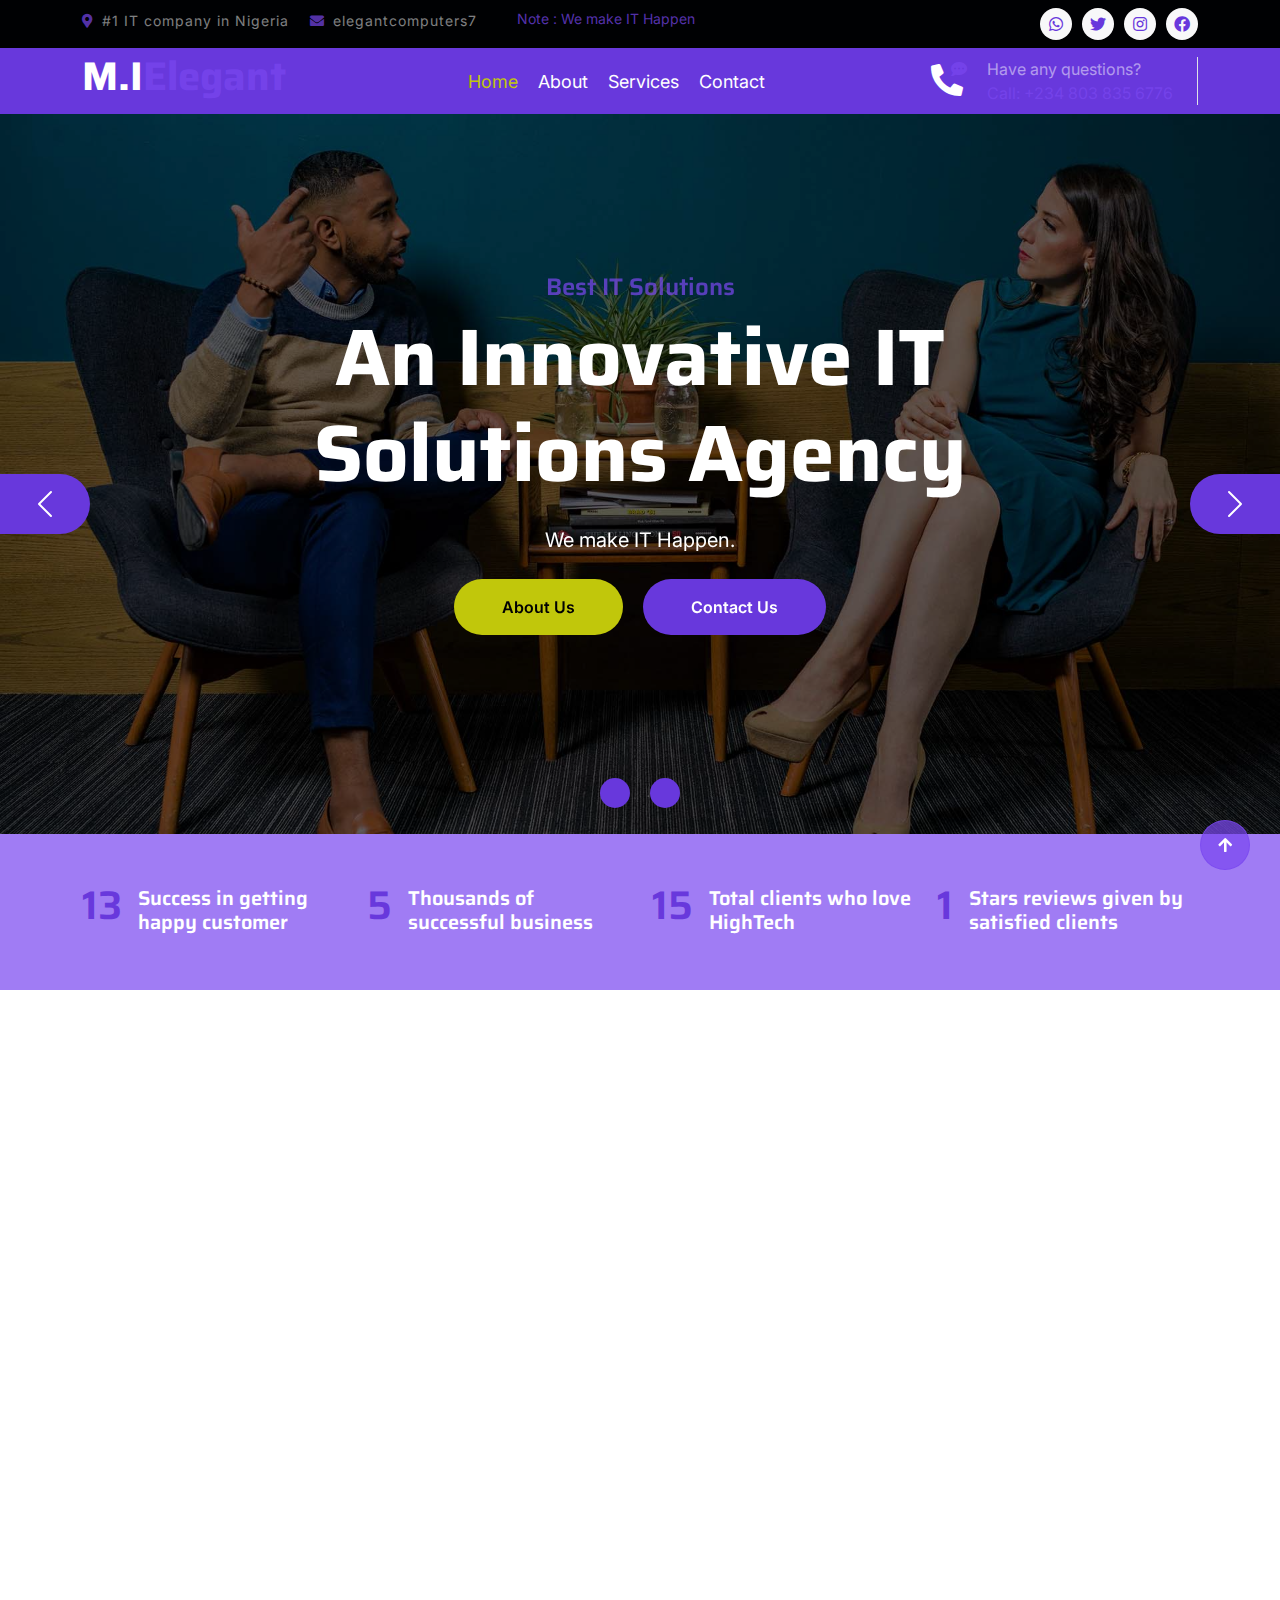
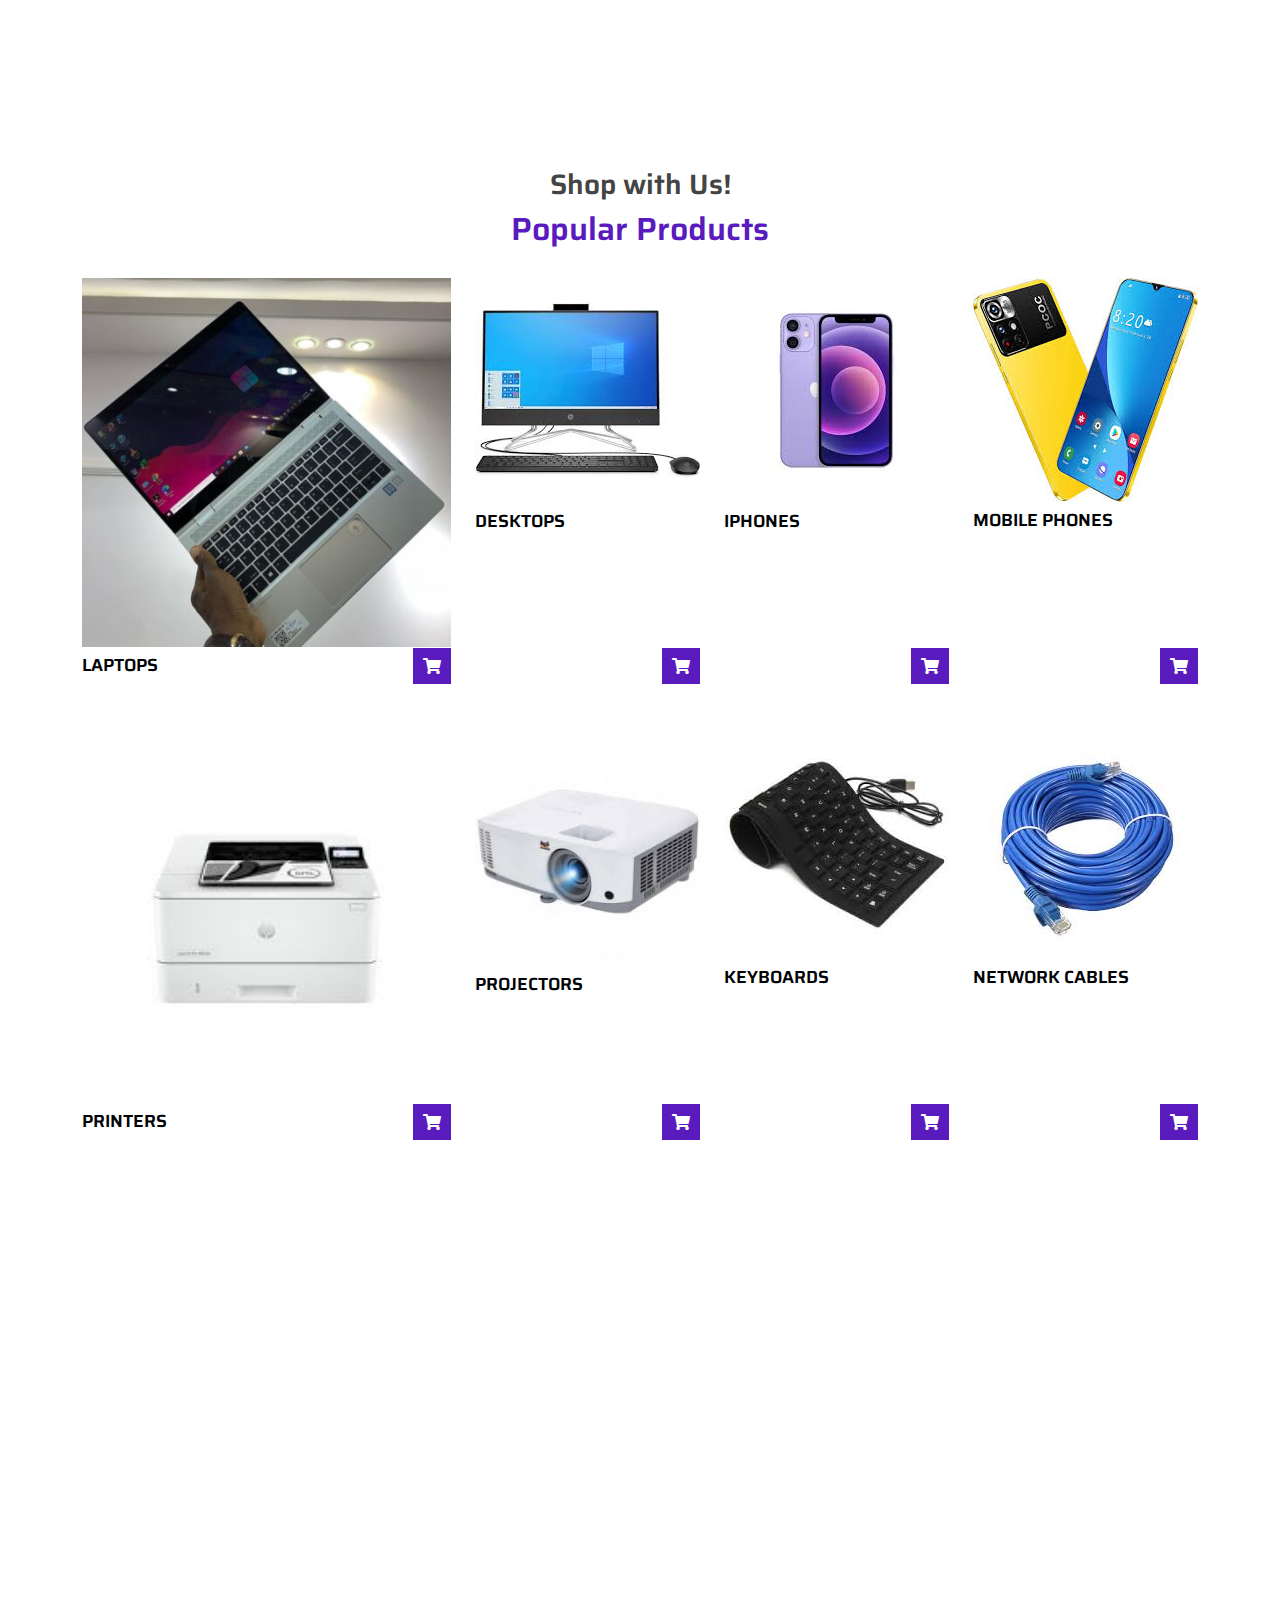
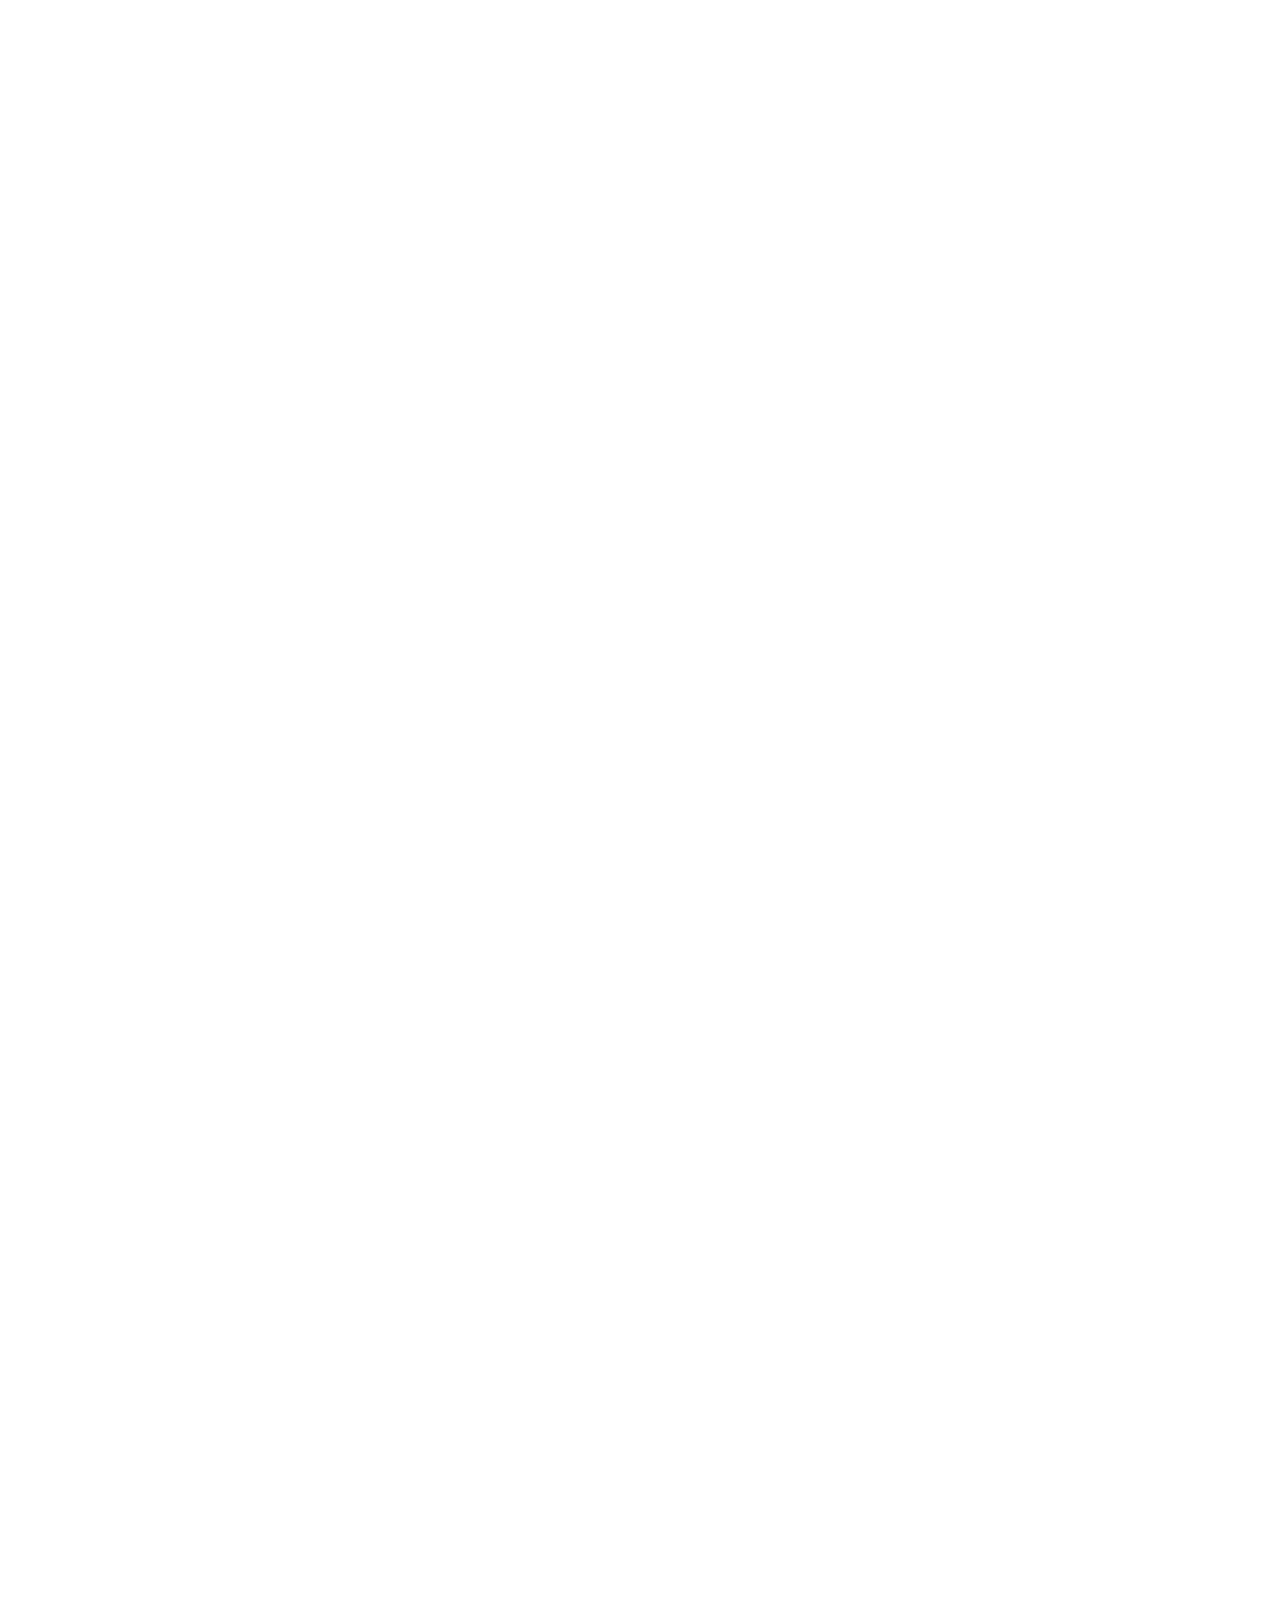
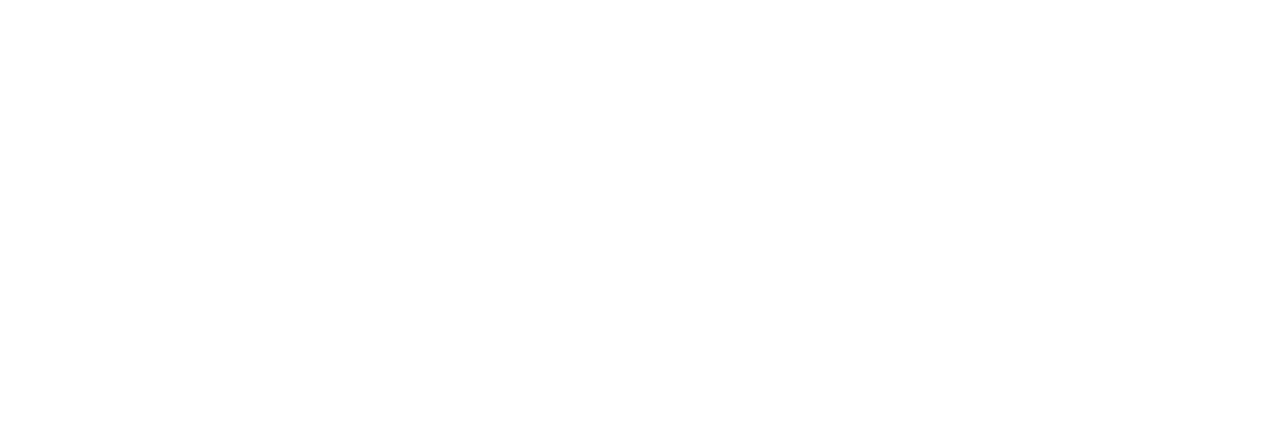
==== commit 2073283f: "commit" ====
--- a/index.html
+++ b/index.html
@@ -157,7 +157,7 @@
                     <div class="col-lg-3 wow fadeIn" data-wow-delay=".5s">
                         <div class="d-flex counter">
                             <h1 class="me-3 text-primary counter-value">100</h1>
-                            <h5 class="text-white mt-1">Total clients who love M.I Elegant</h5>
+                            <h5 class="text-white mt-1">Total clients who love HighTech</h5>
                         </div>
                     </div>
                     <div class="col-lg-3 wow fadeIn" data-wow-delay=".7s">
@@ -272,7 +272,7 @@
                                     <i class="fa fa-code fa-7x mb-4 text-primary"></i>
                                     <h4 class="mb-3">Web Development</h4>
                                     <p class="mb-4">Are you ready to elevate your online presence? Look no further! At M.I Elegant, we specialize in creating stunning, functional websites tailored to your unique needs.</p>
-                               
+                                    <a href="" class="btn btn-secondary text-white px-5 py-3 rounded-pill align-items-center">Read More</a>
                                 </div>
                             </div>
                         </div>
--- a/css/style.css
+++ b/css/style.css
@@ -0,0 +1,582 @@
+/*** Spinner Start ***/
+
+#spinner {
+    opacity: 0;
+    visibility: hidden;
+    transition: opacity .8s ease-out, visibility 0s linear .5s;
+    z-index: 99999;
+ }
+
+ #spinner.show {
+     transition: opacity .8s ease-out, visibility 0s linear .0s;
+     visibility: visible;
+     opacity: 1;
+ }
+
+/*** Spinner End ***/
+
+
+/*** Button Start ***/
+.btn {
+    font-weight: 600;
+    transition: .5s;
+}
+
+.btn-square {
+    width: 38px;
+    height: 38px;
+}
+
+.btn-sm-square {
+    width: 32px;
+    height: 32px;
+}
+
+.btn-md-square {
+    width: 46px;
+    height: 46px;
+}
+
+.btn-lg-square {
+    width: 58px;
+    height: 58px;
+}
+
+.btn-square,
+.btn-sm-square,
+.btn-md-square,
+.btn-lg-square {
+    padding: 0;
+    display: flex;
+    align-items: center;
+    justify-content: center;
+    font-weight: normal;
+}
+
+.back-to-top {
+    position: fixed;
+    width: 50px;
+    height: 50px;
+    right: 30px;
+    bottom: 30px;
+    z-index: 99;
+}
+
+/*** Button End ***/
+
+
+/*** Topbar Start ***/
+
+.topbar .top-info {
+    letter-spacing: 1px;
+}
+
+.topbar .top-link {
+    display: flex;
+    align-items: center;
+    justify-content: center;
+}
+
+.topbar .top-link a {
+    margin-right: 10px;
+}
+
+#note {
+    width: 500px;
+    overflow: hidden;
+}
+
+#note small {
+    position: relative;
+    display: inline-block;
+    animation: mymove 5s infinite;
+    animation-timing-function: all;
+}
+
+@keyframes mymove {
+    from {left: -100%;}
+    to {left: 100%;}
+}
+
+/*** Topbar End ***/
+
+
+/*** Navbar Start ***/
+.navbar .navbar-nav {
+    padding: 15px 0;
+}
+
+.navbar .navbar-nav .nav-link {
+    padding: 10px;
+    color: var(--bs-white);
+    font-size: 18px;
+    outline: none;
+    
+}
+
+.navbar .navbar-nav .nav-link:hover,
+.navbar .navbar-nav .nav-link.active {
+    color: var(--bs-secondary) !important;
+}
+
+.navbar .dropdown-toggle::after {
+    border: none;
+    content: "\f107";
+    font-family: "font awesome 5 free";
+    font-weight: 900;
+    vertical-align: middle;
+    margin-left: 8px;
+}
+
+@media (min-width: 992px) {
+    .navbar .nav-item .dropdown-menu {
+        display: block;
+        visibility: hidden;
+        top: 100%;
+        transform: rotateX(-75deg);
+        transform-origin: 0% 0%;
+        transition: .5s;
+        opacity: 0;
+    }
+}
+
+.navbar .nav-item:hover .dropdown-menu {
+    transform: rotateX(0deg);
+    visibility: visible;
+    transition: .5s;
+    opacity: 1;
+}
+
+/*** Navbar End ***/
+
+
+/*** Carousel Start ***/
+
+.carousel-item {
+    position: relative;
+}
+
+.carousel-item::after {
+    content: "";
+    width: 100%;
+    height: 100%;
+    position: absolute;
+    top: 0;
+    left: 0;
+    background: rgba(0, 0, 0, .6);
+}
+
+.carousel-caption {
+    height: 100%;
+    display: flex;
+    align-items: center;
+    justify-content: center;
+    z-index: 1;
+}
+
+.carousel-item p {
+    max-width: 700px;
+    margin: 0 auto 35px auto;
+}
+
+.carousel-control-prev {
+    width: 90px;
+    height: 60px;
+    position: absolute;
+    top: 50%;
+    left: 0;
+    background: var(--bs-primary);
+    border-radius: 0 50px 50px 0;
+    opacity: 1;
+}
+
+.carousel-control-prev:hover {
+    background: var(--bs-secondary);
+    transition: .8s;
+}
+
+.carousel-control-next {
+    width: 90px;
+    height: 60px;
+    position: absolute;
+    top: 50%;
+    right: 0;
+    background: var(--bs-primary);
+    border-radius: 50px 0 0 50px;
+    opacity: 1;
+}
+
+.carousel-control-next:hover {
+    background: var(--bs-secondary);
+    transition: .8s;
+}
+
+.carousel-caption .carousel-content a button.carousel-content-btn1 {
+    background: var(--bs-secondary);
+    color: var(--bs-dark);
+    opacity: 1;
+    border: 0;
+    border-radius: 20px;
+}
+
+.carousel-caption .carousel-content a button.carousel-content-btn1:hover {
+    background: var(--bs-primary);
+    color: #ffffff;
+    border: 0;
+    opacity: 1;
+    transition: 1s;
+    border-radius: 20px;
+}
+
+.carousel-caption .carousel-content a button.carousel-content-btn2 {
+    background: var(--bs-primary);
+    color: var(--bs-white);
+    opacity: 1;
+    border: 0;
+    border-radius: 20px;
+}
+
+.carousel-caption .carousel-content a button.carousel-content-btn2:hover {
+    background: var(--bs-secondary);
+    color: var(--bs-dark);
+    border: 0;
+    opacity: 1;
+    transition: 1s;
+    border-radius: 20px;
+}
+
+#carouselId .carousel-indicators li {
+    width: 30px;
+    height: 10px;
+    background: var(--bs-primary);
+    margin: 10px;
+    border-radius: 30px;
+    opacity: 1;
+}
+
+#carouselId .carousel-indicators li:hover {
+    background: var(--bs-secondary);
+    opacity: 1;
+}
+
+@media (max-width: 992px) {
+    .carousel-item {
+        min-height: 500px;
+    }
+    
+    .carousel-item img {
+        min-height: 500px;
+        object-fit: cover;
+    }
+
+    .carousel-item h1 {
+        font-size: 40px !important;
+    }
+
+    .carousel-item p {
+        font-size: 16px !important;
+    }
+}
+
+@media (max-width: 768px) {
+    .carousel-item {
+        min-height: 400px;
+    }
+    
+    .carousel-item img {
+        min-height: 400px;
+        object-fit: cover;
+    }
+
+    .carousel-item h1 {
+        font-size: 28px !important;
+    }
+
+    .carousel-item p {
+        font-size: 14px !important;
+    }
+}
+
+.page-header {
+    background: linear-gradient(rgba(0, 0, 0, .6), rgba(0, 0, 0, .6)), url(../img/carousel-1.jpg) center center no-repeat;
+    background-size: cover;
+}
+
+.page-header .breadcrumb-item+.breadcrumb-item::before {
+    color: var(--bs-white);
+}
+
+.page-header .breadcrumb-item,
+.page-header .breadcrumb-item a {
+    font-size: 18px;
+    color: var(--bs-white);
+}
+
+/*** Carousel End ***/
+
+
+/*** Services Start ***/
+
+.services .services-item {
+    box-shadow: 0 0 60px rgba(0, 0, 0, .2);
+    width: 100%;
+    height: 100%;
+    border-radius: 10px;
+    padding: 10px 0;
+    position: relative;
+}
+
+
+.services-content::after {
+    position: absolute;
+    content: "";
+    width: 100%;
+    height: 0;
+    top: 0;
+    left: 0;
+    border-radius: 10px 10px 0 0;
+    background: rgba(112, 13, 219, 0.8);
+    transition: .5s;
+}
+
+.services-content::after {
+    top: 0;
+    bottom: auto;
+    border-radius: 10px 10px 10px 10px;
+}
+
+.services-item:hover .services-content::after {
+    height: 100%;
+    opacity: 1;
+    transition: .5s;
+}
+
+.services-item:hover .services-content-icon {
+    position: relative;
+    z-index: 2;
+}
+
+.services-item .services-content-icon i,
+.services-item .services-content-icon p {
+    transition: .5s;
+}
+
+.services-item:hover .services-content-icon i {
+    color: var(--bs-secondary) !important;
+}
+
+.services-item:hover .services-content-icon p {
+    color: var(--bs-white);
+}
+
+/*** Services End ***/
+
+
+/*** Blog Start ***/
+.blog-item .blog-btn {
+    z-index: 2;
+}
+
+.blog-btn .blog-btn-icon {
+    height: 50px;
+    position: relative;
+    overflow: hidden;
+}
+
+.blog-btn-icon .blog-icon-2 {
+    display: flex;
+    position: absolute;
+    top: 6px;
+    left: -140px;
+    
+}
+
+.blog-btn-icon:hover .blog-icon-2 {
+    transition: 1s;
+    left: 5px;
+    top: 6px;
+    padding-bottom: 5px;
+}
+.blog-icon-1 {
+    position: relative;
+    top: -4px;
+}
+.blog-btn-icon:hover .blog-icon-1 {
+    top: 0;
+    right: -140px;
+    transition: 1s;
+}
+
+/*** Blog End ***/
+
+
+/*** Testimonial Start ***/
+
+.testimonial-item {
+    background: #e3f0eb;
+
+}
+
+.testimonial-carousel .owl-dots {
+    margin-top: 15px;
+    display: flex;
+    align-items: flex-end;
+    justify-content: center;
+}
+
+.testimonial-carousel .owl-dot {
+    position: relative;
+    display: inline-block;
+    margin: 0 5px;
+    width: 15px;
+    height: 15px;
+    background: #c1dad0;
+    border-radius: 15px;
+    transition: .5s;
+}
+
+.testimonial-carousel .owl-dot.active {
+    width: 30px;
+    background: var(--bs-primary);
+}
+
+.testimonial-carousel .owl-item.center {
+    position: relative;
+    z-index: 1;
+}
+
+.testimonial-carousel .owl-item .testimonial-item {
+    transition: .5s;
+}
+
+.testimonial-carousel .owl-item.center .testimonial-item {
+    background: #FFFFFF !important;
+    box-shadow: 0 0 30px #DDDDDD;
+}
+
+/*** Testimonial End ***/
+
+/*** Footer Start ***/
+
+.footer .short-link a,
+.footer .help-link a,
+.footer .contact-link a {
+    transition: .5s;
+}
+
+.footer .short-link a:hover,
+.footer .help-link a:hover,
+.footer .contact-link a:hover {
+    letter-spacing: 1px;
+}
+
+.footer .hightech-link a:hover {
+    background: var(--bs-secondary);
+    border: 0;
+}
+
+/*** Footer End ***/
+
+/***product display***/
+
+.btn-buy{
+    display: flex;
+    margin: 1.5rem auto 0 auto;
+    padding: 12px 20px;
+    border: none;
+    background: #591abe;
+    color: #fff;
+    font-size: 1rem;
+    font-weight: 500;
+    cursor: pointer;
+}
+.btn-buy:hover{
+    background: var#591abe;
+}
+.container .header {
+    margin-bottom: 30px;
+    text-align: center;
+    align-items: center;
+}
+
+.container .header h2 {
+    color: #591abe; 
+}
+.container .header h3 {
+    color: #444444;
+}
+.shop-content{
+    display:grid;
+    grid-template-columns: repeat(auto-fit,minmax(220px,auto));
+    gap: 1.5rem;
+}
+.product-box{
+    position: relative;
+    overflow: hidden;
+    margin-bottom: 26px;
+}
+.product-box img:hover{
+    transform: scale(1.1);
+    box-shadow: 1px 0px 1px rgb(211, 207, 207);
+}
+.product-box:before {
+		position: absolute;
+		content: "";
+		top: 0;
+		left: 0;
+		width: 100%;
+		height: 100%;
+		z-index: -1;
+		transition: all 0.3s;
+}
+.container:hover .product-box::before {
+        transform: scale(1.2,1.2) rotate(5deg);
+}
+
+
+.product-img{
+    width: 100%;
+    height: auto;
+    margin-bottom: 0.5rem;
+}
+.product-title{
+    font-size: 1.1rem;
+    font-weight: 600;
+    margin-bottom: 0.5rem;
+    text-transform: uppercase;
+}
+.price{
+    font-weight: 500;
+}
+
+.product-old-price {
+    position: relative;
+    padding: 0 7px;
+    margin-right: 2px;
+    opacity: 0.6;
+}
+
+.product-old-price::after {
+    position: absolute;
+    content: "";
+    top: 50%;
+    left: 0;
+    width: 100%;
+    height: 1px;
+    background-color: #444444;
+    transform: translateY(-50%);
+}
+
+.add-cart{
+    position: absolute;
+    bottom: 0;
+    right: 0;
+    background:#591abe;
+    color:#fff;
+    padding: 10px;
+    cursor: pointer;
+}
+.add-cart:hover{
+    background: hsl(249, 32%, 17%);
+}
+
